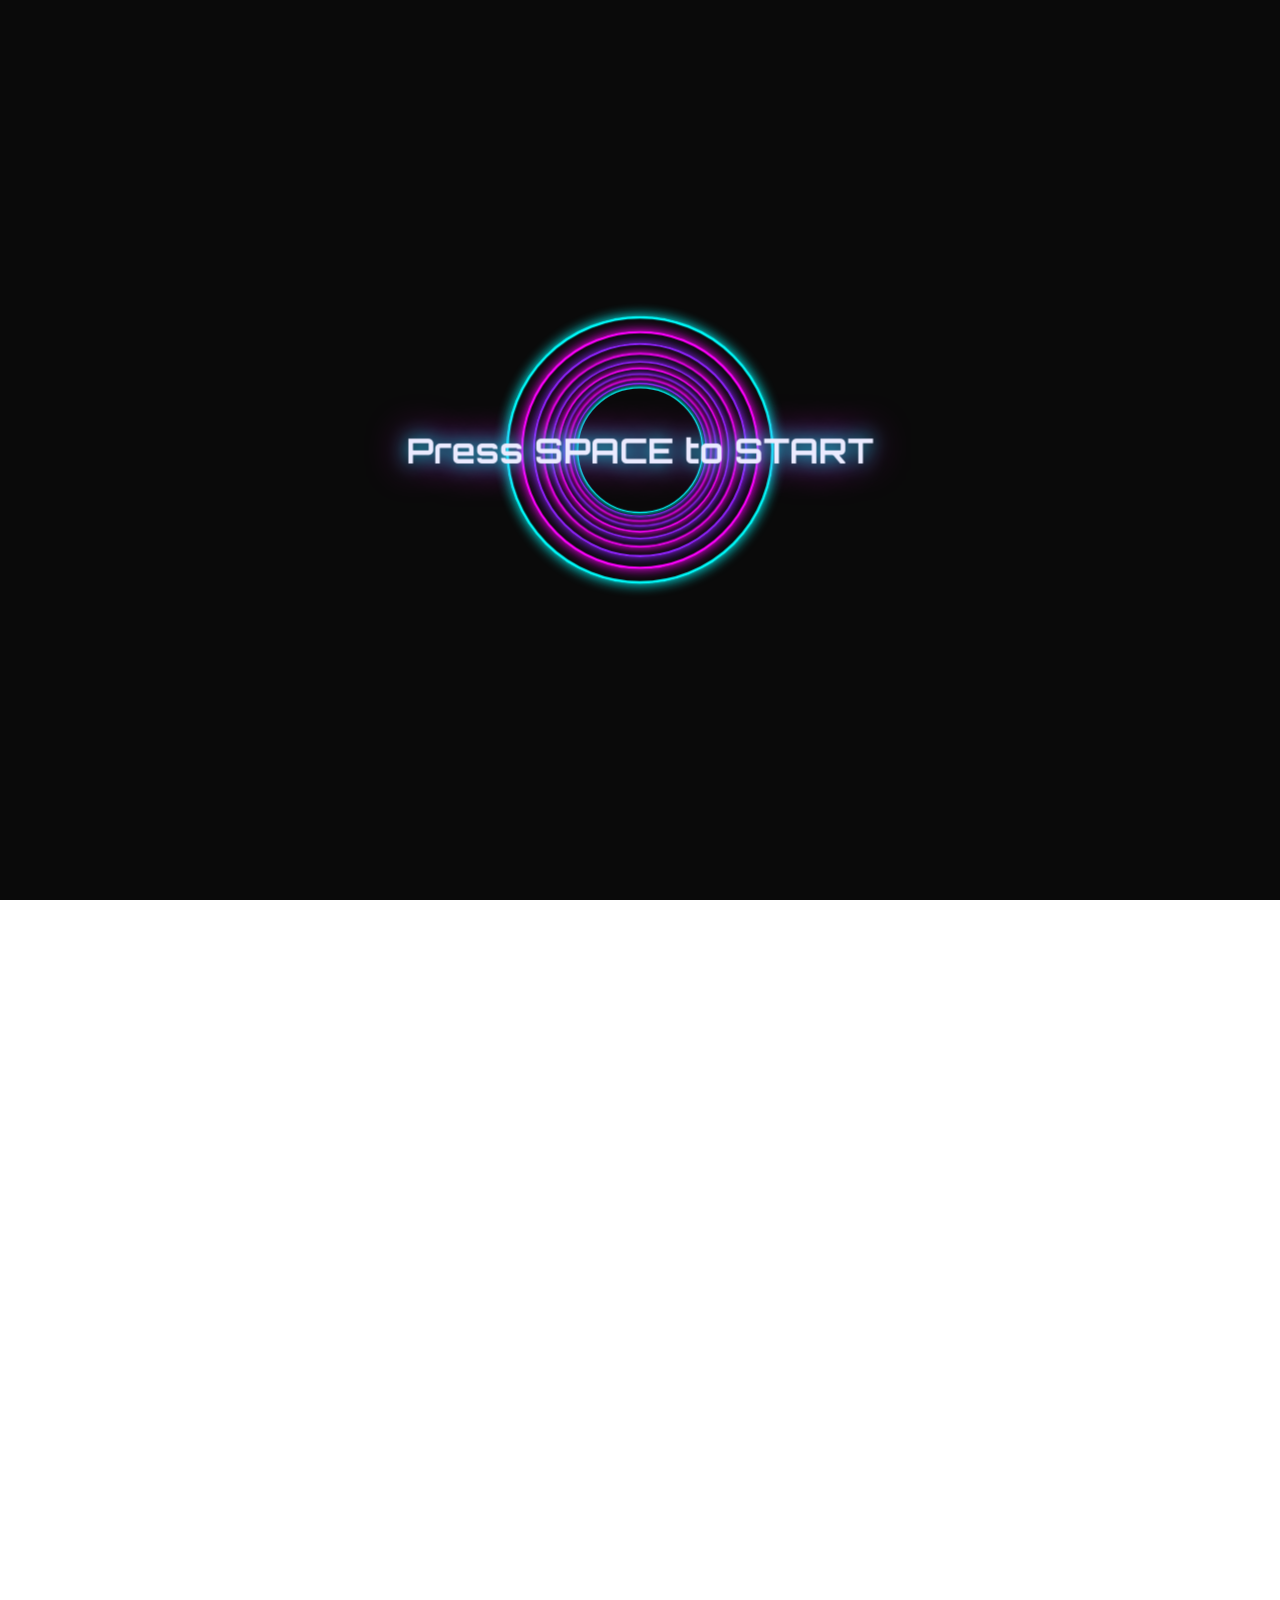
==== index.html @ d9e10e42 "test: :sparkles: Grok review" ====
<!DOCTYPE html>
<html lang="es">
<head>
    <meta charset="UTF-8">
    <meta name="viewport" content="width=device-width, initial-scale=1.0">
    <title>🐺Δrt | )a §ak🌸</title>
    <link href="https://fonts.googleapis.com/css2?family=Orbitron&display=swap" rel="stylesheet">
    <style>
        body {
            margin: 0;
            height: auto;
            overflow-x: hidden;
        }

        .tunnel {
            background-color: #0A0A0A;
            position: fixed;
            top: 0;
            left: 0;
            width: 100%;
            height: 100%;
            perspective: 700px;
            overflow: hidden;
        }

        .rings {
            position: absolute;
            top: 50%;
            left: 50%;
            transform-style: preserve-3d;
            transform: translate(-50%, -50%);
            display: flex;
            align-items: center;
            justify-content: center;
        }

        .ring {
            position: absolute;
            left: 50%;
            top: 50%;
            transform: translate(-50%, -50%);
            width: 200px;
            height: 200px;
            border: 2px solid #00FFFF;
            border-radius: 50%;
            box-shadow: 0 0 10px #00FFFF;
            opacity: 1;
            transition: opacity 0.5s, filter 0.5s;
            filter: blur(0px);
        }

        .ring:nth-child(3) { border-color: #FF00FF; box-shadow: 0 0 10px #FF00FF; }
        .ring:nth-child(4) { border-color: #9223FE; box-shadow: 0 0 10px #9223FE; }
        .ring:nth-child(5) { border-color: #FF00FF; box-shadow: 0 0 10px #FF00FF; }
        .ring:nth-child(6) { border-color: #9223FE; box-shadow: 0 0 10px #9223FE; }
        .ring:nth-child(7) { border-color: #FF00FF; box-shadow: 0 0 10px #FF00FF; }
        .ring:nth-child(8) { border-color: #9223FE; box-shadow: 0 0 10px #9223FE; }
        .ring:nth-child(9) { border-color: #FF00FF; box-shadow: 0 0 10px #FF00FF; }
        .ring:nth-child(10) { border-color: #9223FE; box-shadow: 0 0 10px #9223FE; }

        .center-text {
            position: absolute;
            top: 50%;
            left: 50%;
            transform: translate(-50%, -50%) scale(1);
            color: #EBEBFF;
            font-size: 2.7vw;
            font-family: "Orbitron", Arial, sans-serif;
            text-shadow: 0 0 20px #00FFFF, 0 0 40px #FF00FF;
            opacity: 1;
            pointer-events: none;
            transition: opacity 0.5s, transform 0.5s;
            z-index: 10;
            user-select: none;
            white-space: nowrap;
        }

        #centerText::before {
            content: "Press SPACE to START";
            font-weight: bold;
            display: inline-block;
        }

        .background-final {
            position: fixed;
            top: 0;
            left: 0;
            width: 100%;
            height: 100%;
            background: url(../assets/img/background.jpg) no-repeat center center fixed;
            background-size: cover;
            background-color: #0A0A0A;
            opacity: 0;
            transition: opacity 0.5s;
            z-index: 20;
            pointer-events: none;
        }

        .profile {
            position: fixed;
            top: 10%;
            left: 50%;
            transform: translateX(-50%);
            z-index: 30;
            width: 160px;
            height: 160px;
            border-radius: 50%;
            overflow: hidden;
            box-shadow: 0 0 20px #00FFFF, 0 0 40px #FF00FF;
            background: #111;
            display: flex;
            align-items: center;
            justify-content: center;
        }

        .profile img {
            width: 100%;
            height: 100%;
            object-fit: cover;
            border-radius: 50%;
        }

        .name {
            position: fixed;
            top: 23%;
            left: 50%;
            transform: translateX(-50%);
            z-index: 30;
            color: #EBEBFF;
            font-family: "Orbitron", Arial, sans-serif;
            font-size: 2.2vw;
            text-shadow: 0 0 10px #00FFFF, 0 0 20px #FF00FF;
            margin: 0;
            white-space: nowrap;
            text-align: center;
        }

        p {
            position: fixed;
            top: 29%;
            left: 50%;
            transform: translateX(-50%);
            z-index: 30;
            color: #EBEBFF;
            background: rgba(10,10,20,0.7);
            padding: 1.2em 2em;
            border-radius: 1em;
            font-size: 1.1vw;
            max-width: 700px;
            width: 80vw;
            box-shadow: 0 0 10px #00FFFF44, 0 0 20px #FF00FF22;
            text-align: center;
        }

        .hidden-after-scroll {
            opacity: 0;
            pointer-events: none;
            transition: opacity 0.5s;
        }

        @media (max-width: 1250px) {
            #centerText {
                font-size: 5vw;
                text-shadow: 0 0 10px #00FFFF, 0 0 20px #FF00FF;
            }
            #centerText::before {
                content: "Continúe desplazando";
                font-weight: bold;
                display: inline-block;
            }
        }
    </style>
</head>
<body>
    <div class="tunnel">
        <div class="rings">
            <div class="center-text" id="centerText"></div>
            <div class="ring"></div>
            <div class="ring"></div>
            <div class="ring"></div>
            <div class="ring"></div>
            <div class="ring"></div>
            <div class="ring"></div>
            <div class="ring"></div>
            <div class="ring"></div>
            <div class="ring"></div>
            <div class="ring"></div>
        </div>
    </div>
    <section class="hidden-after-scroll">
        <div class="background-final" id="backgroundFinal"></div>
        <div class="profile" id="profile"><img src="./assets/img/width_600.jpeg" alt="Profile Image"></div>
        <h1 class="name">🐺Δrt | )a §ak🌸</h1>
        <p>Software developer, proactive and detail-oriented, with a solid foundation in Python, HTML, CSS, JavaScript, and Git. Enthusiastic about technology, innovation, and artificial intelligence, combining creativity and critical thinking, reinforced by academic research experience. Easily adaptable to different contexts, standing out for empathy, commitment, and a continuous learning mentality. I enjoy working in collaborative environments and seek to create inclusive, scalable, and people-centered solutions that generate a positive and real impact on society.</p>
    </section>
    <script>
        // Ajustar dinámicamente la altura del body
        document.body.style.height = `${window.innerHeight * 3}px`;
        window.addEventListener('resize', () => {
            document.body.style.height = `${window.innerHeight * 3}px`;
        });

        const rings = document.querySelectorAll('.ring');
        const ringsCount = rings.length;
        const maxScroll = 400;
        const maxScale = 8;
        const maxBlur = 30;
        const hiddenSection = document.querySelector('.hidden-after-scroll');
        const backgroundFinal = document.getElementById('backgroundFinal');
        const text = document.getElementById('centerText');

        function updateAnimations() {
            const scrollPosition = window.scrollY;
            const zOffset = scrollPosition / 2;
            document.querySelector('.rings').style.transform = `translate(-50%, -50%) translateZ(${zOffset}px)`;

            // Animación del texto central
            let progress = Math.min(scrollPosition / 200, 1);
            let scale = 1 - 0.5 * progress;
            let opacity = 1 - progress;
            text.style.opacity = opacity;
            text.style.transform = `translate(-50%, -50%) scale(${scale})`;

            // Animación de los anillos
            rings.forEach((ring, i) => {
                const baseZ = -100 * (i + 1);
                let ringProgress = Math.min(scrollPosition / (maxScroll - i * 20), 1);
                let blurProgress = 0;
                if (ringProgress > 0.5) {
                    blurProgress = ((ringProgress - 0.5) / 0.5) * 0.75;
                    blurProgress = Math.min(blurProgress, 1);
                }
                let ringScale = 1.5 + (maxScale - 1.5) * ringProgress;
                let ringOpacity = 1 - ringProgress;
                let ringBlur = maxBlur * blurProgress;
                ring.style.transform = `translate(-50%, -50%) translateZ(${baseZ}px) scale(${ringScale})`;
                ring.style.opacity = ringOpacity;
                ring.style.filter = `blur(${ringBlur}px)`;
            });

            // Mostrar/ocultar sección
            if (scrollPosition > 400) {
                hiddenSection.style.opacity = '1';
                hiddenSection.style.pointerEvents = 'auto';
            } else {
                hiddenSection.style.opacity = '0';
                hiddenSection.style.pointerEvents = 'none';
            }

            // Transición del fondo
            backgroundFinal.style.opacity = scrollPosition > maxScroll ? 1 : 0;
        }

        // Usar requestAnimationFrame para animaciones fluidas
        window.addEventListener('scroll', () => {
            requestAnimationFrame(updateAnimations);
        });

        // Ejecutar la función una vez al cargar para establecer el estado inicial
        updateAnimations();
    </script>
</body>
</html>
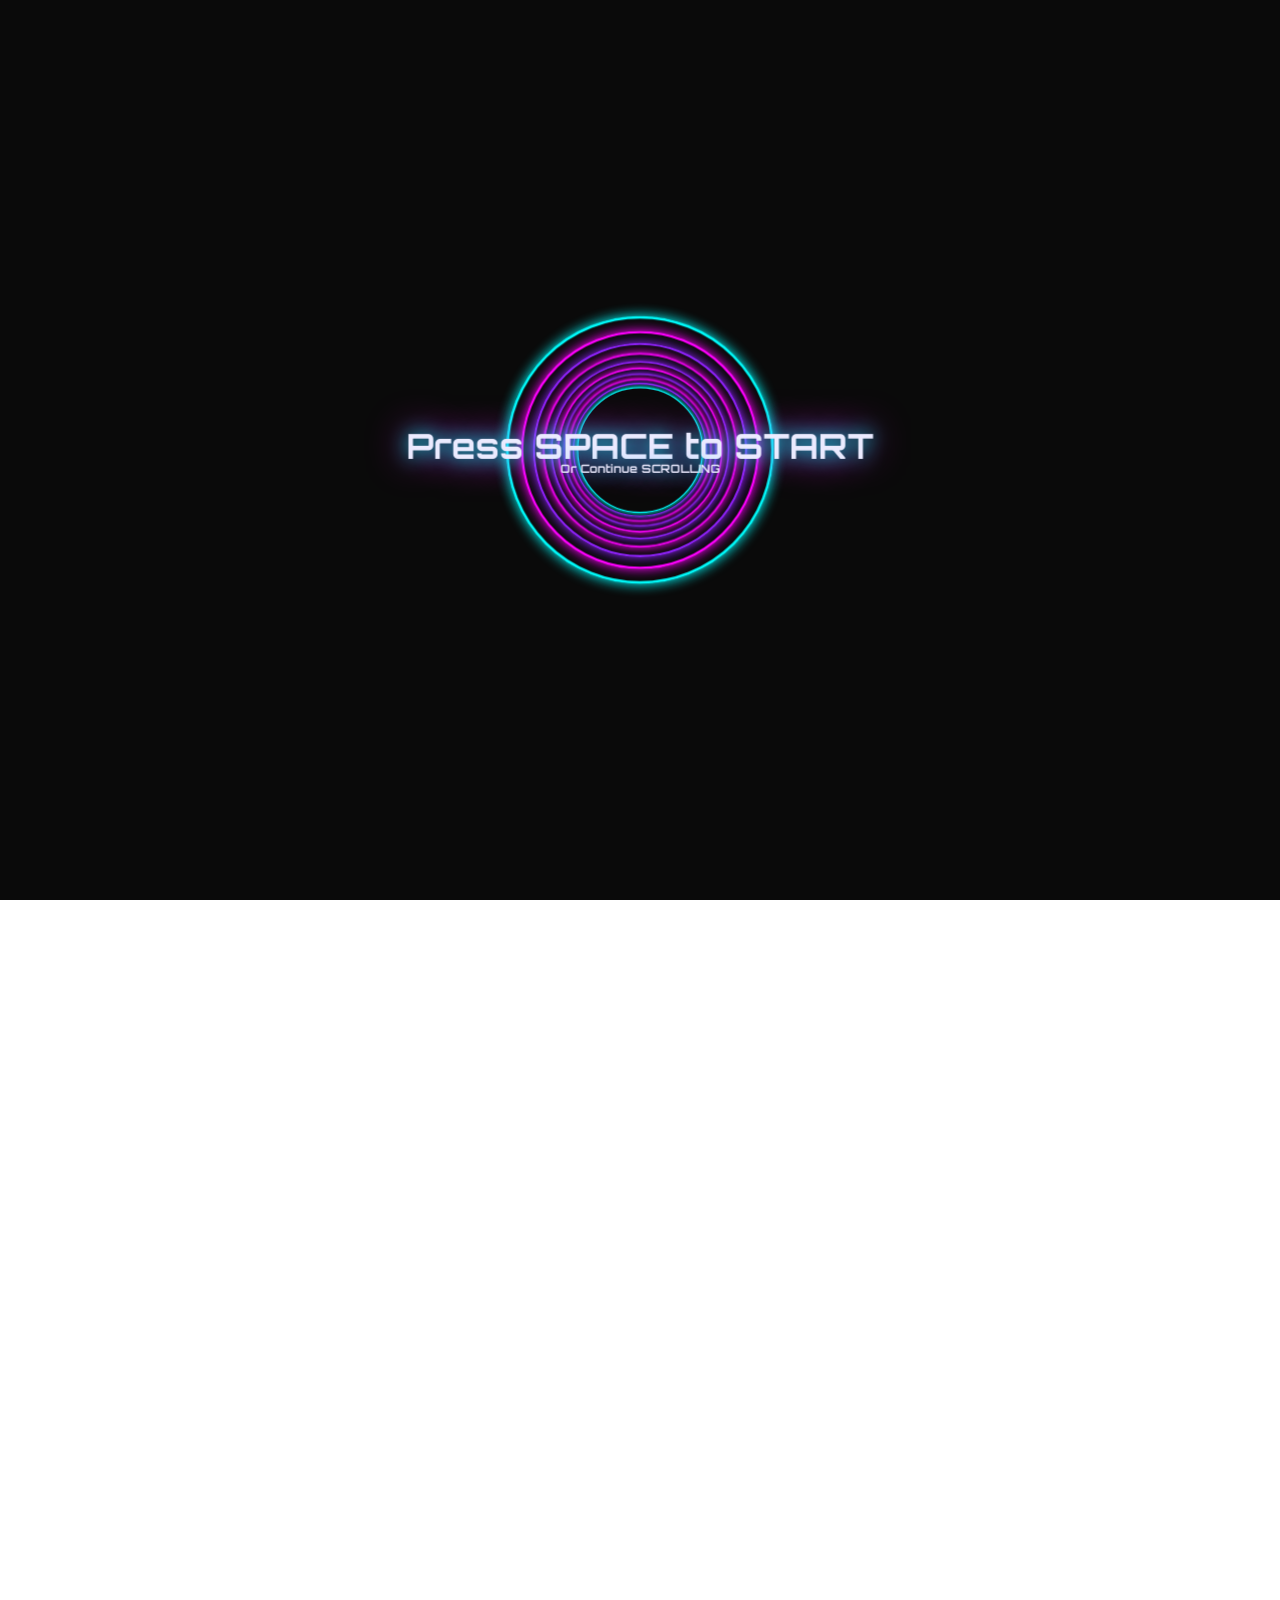
==== commit c7677f3e: "fix: :zap: Content can be traduce" ====
--- a/index.html
+++ b/index.html
@@ -1,5 +1,5 @@
 <!DOCTYPE html>
-<html lang="es">
+<html lang="en">
 <head>
     <meta charset="UTF-8">
     <meta name="viewport" content="width=device-width, initial-scale=1.0">
@@ -73,12 +73,31 @@
             z-index: 10;
             user-select: none;
             white-space: nowrap;
-        }
-
-        #centerText::before {
-            content: "Press SPACE to START";
+            display: flex;
+            flex-direction: column;
+            align-items: center;
+        }
+
+        .start-text {
             font-weight: bold;
-            display: inline-block;
+            display: block;
+            white-space: pre;
+            text-align: center;
+            font-size: 2.7vw;
+            color: #EBEBFF;
+            text-shadow: 0 0 20px #00FFFF, 0 0 40px #FF00FF;
+        }
+
+        .continue-text {
+            display: block;
+            font-weight: bold;
+            white-space: pre;
+            text-align: center;
+            font-size: 0.9vw;
+            color: #EBEBFF;
+            text-shadow: 0 0 20px #00FFFF, 0 0 40px #FF00FF;
+            margin-top: -0.5em;
+            opacity: 0.97;
         }
 
         .background-final {
@@ -87,7 +106,7 @@
             left: 0;
             width: 100%;
             height: 100%;
-            background: url(../assets/img/background.jpg) no-repeat center center fixed;
+            background: url(./assets/img/background.jpg) no-repeat center center fixed;
             background-size: cover;
             background-color: #0A0A0A;
             opacity: 0;
@@ -174,7 +193,10 @@
 <body>
     <div class="tunnel">
         <div class="rings">
-            <div class="center-text" id="centerText"></div>
+            <div class="center-text" id="centerText">
+                <span class="start-text">Press SPACE to START</span>
+                <span class="continue-text">Or Continue SCROLLING</span>
+            </div>
             <div class="ring"></div>
             <div class="ring"></div>
             <div class="ring"></div>
@@ -260,4 +282,4 @@
         updateAnimations();
     </script>
 </body>
-</html>+</html>
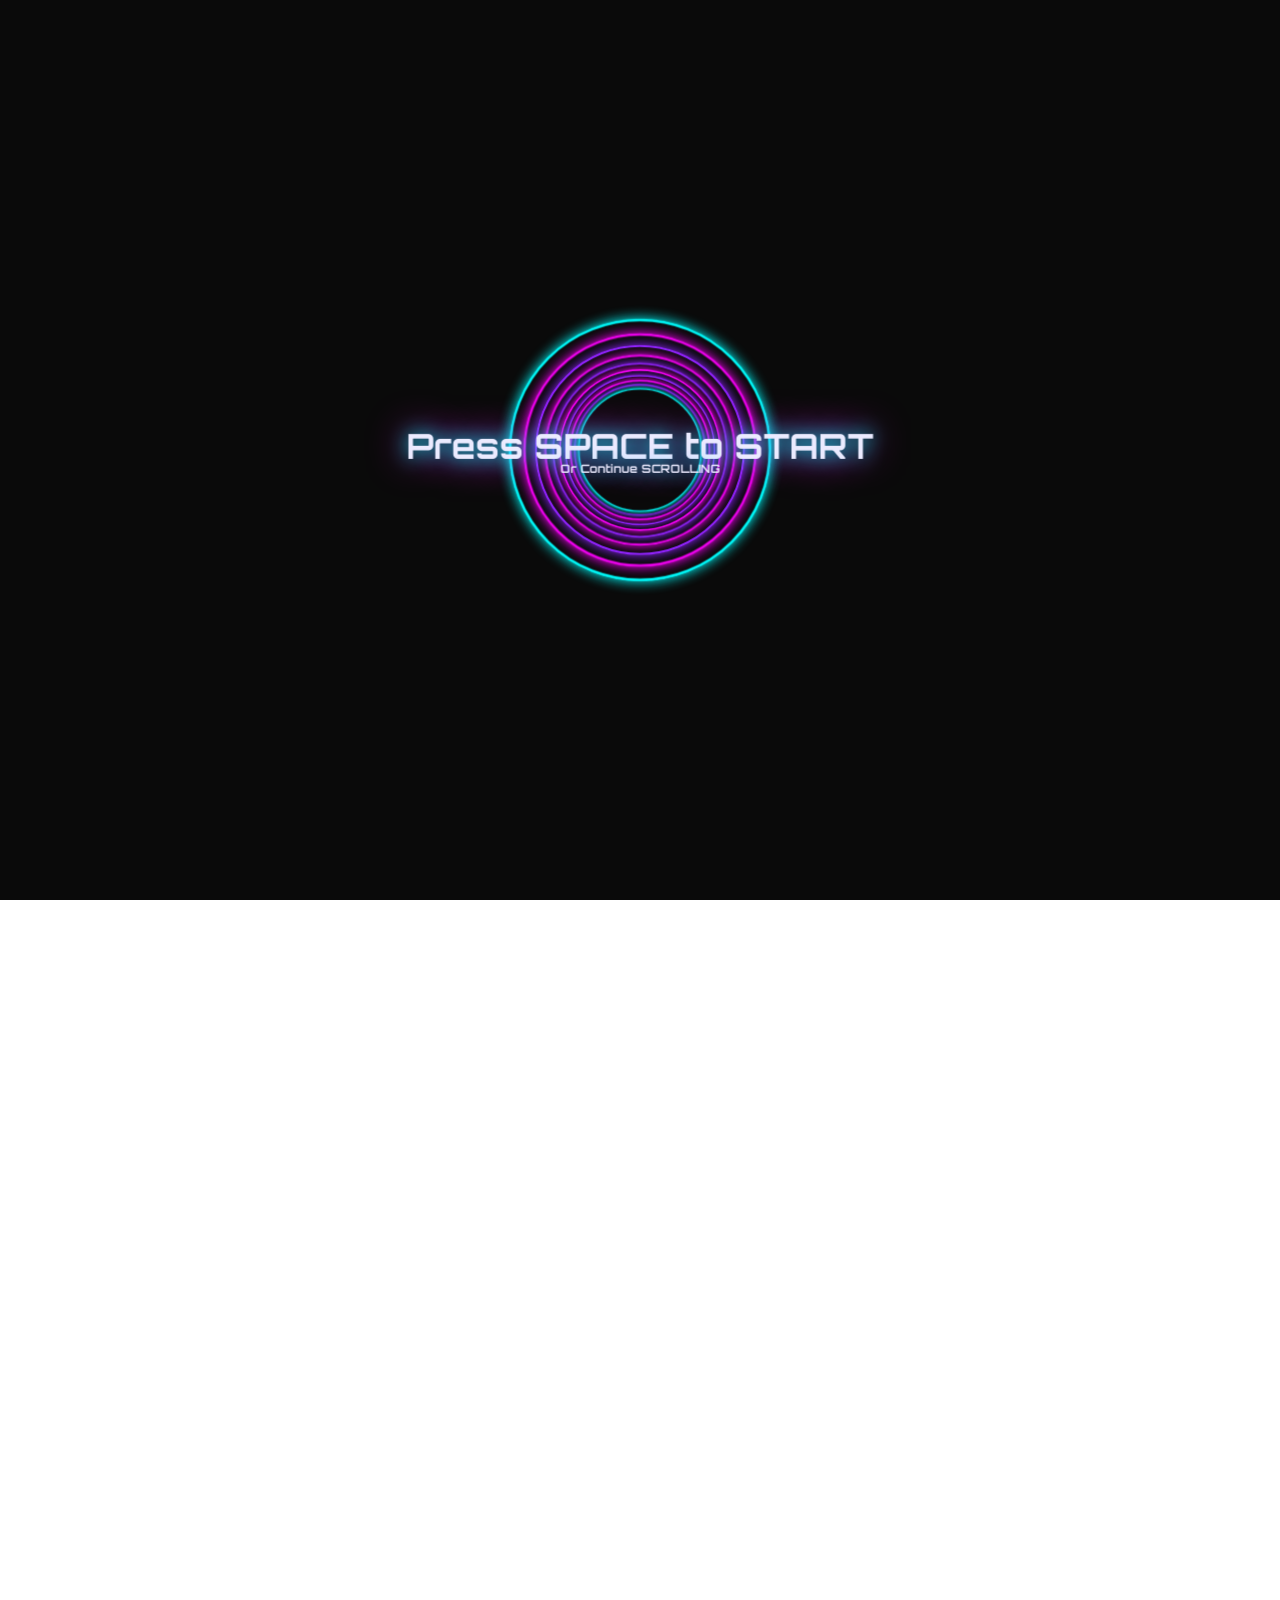
==== commit 2a969e5a: "feat: :sparkles: Implement SPA functionality with accessible tab navigation and content panels. Adde" ====
--- a/index.html
+++ b/index.html
@@ -1,194 +1,15 @@
 <!DOCTYPE html>
+
 <html lang="en">
+
 <head>
     <meta charset="UTF-8">
     <meta name="viewport" content="width=device-width, initial-scale=1.0">
-    <title>🐺Δrt | )a §ak🌸</title>
-    <link href="https://fonts.googleapis.com/css2?family=Orbitron&display=swap" rel="stylesheet">
-    <style>
-        body {
-            margin: 0;
-            height: auto;
-            overflow-x: hidden;
-        }
 
-        .tunnel {
-            background-color: #0A0A0A;
-            position: fixed;
-            top: 0;
-            left: 0;
-            width: 100%;
-            height: 100%;
-            perspective: 700px;
-            overflow: hidden;
-        }
-
-        .rings {
-            position: absolute;
-            top: 50%;
-            left: 50%;
-            transform-style: preserve-3d;
-            transform: translate(-50%, -50%);
-            display: flex;
-            align-items: center;
-            justify-content: center;
-        }
-
-        .ring {
-            position: absolute;
-            left: 50%;
-            top: 50%;
-            transform: translate(-50%, -50%);
-            width: 200px;
-            height: 200px;
-            border: 2px solid #00FFFF;
-            border-radius: 50%;
-            box-shadow: 0 0 10px #00FFFF;
-            opacity: 1;
-            transition: opacity 0.5s, filter 0.5s;
-            filter: blur(0px);
-        }
-
-        .ring:nth-child(3) { border-color: #FF00FF; box-shadow: 0 0 10px #FF00FF; }
-        .ring:nth-child(4) { border-color: #9223FE; box-shadow: 0 0 10px #9223FE; }
-        .ring:nth-child(5) { border-color: #FF00FF; box-shadow: 0 0 10px #FF00FF; }
-        .ring:nth-child(6) { border-color: #9223FE; box-shadow: 0 0 10px #9223FE; }
-        .ring:nth-child(7) { border-color: #FF00FF; box-shadow: 0 0 10px #FF00FF; }
-        .ring:nth-child(8) { border-color: #9223FE; box-shadow: 0 0 10px #9223FE; }
-        .ring:nth-child(9) { border-color: #FF00FF; box-shadow: 0 0 10px #FF00FF; }
-        .ring:nth-child(10) { border-color: #9223FE; box-shadow: 0 0 10px #9223FE; }
-
-        .center-text {
-            position: absolute;
-            top: 50%;
-            left: 50%;
-            transform: translate(-50%, -50%) scale(1);
-            color: #EBEBFF;
-            font-size: 2.7vw;
-            font-family: "Orbitron", Arial, sans-serif;
-            text-shadow: 0 0 20px #00FFFF, 0 0 40px #FF00FF;
-            opacity: 1;
-            pointer-events: none;
-            transition: opacity 0.5s, transform 0.5s;
-            z-index: 10;
-            user-select: none;
-            white-space: nowrap;
-            display: flex;
-            flex-direction: column;
-            align-items: center;
-        }
-
-        .start-text {
-            font-weight: bold;
-            display: block;
-            white-space: pre;
-            text-align: center;
-            font-size: 2.7vw;
-            color: #EBEBFF;
-            text-shadow: 0 0 20px #00FFFF, 0 0 40px #FF00FF;
-        }
-
-        .continue-text {
-            display: block;
-            font-weight: bold;
-            white-space: pre;
-            text-align: center;
-            font-size: 0.9vw;
-            color: #EBEBFF;
-            text-shadow: 0 0 20px #00FFFF, 0 0 40px #FF00FF;
-            margin-top: -0.5em;
-            opacity: 0.97;
-        }
-
-        .background-final {
-            position: fixed;
-            top: 0;
-            left: 0;
-            width: 100%;
-            height: 100%;
-            background: url(./assets/img/background.jpg) no-repeat center center fixed;
-            background-size: cover;
-            background-color: #0A0A0A;
-            opacity: 0;
-            transition: opacity 0.5s;
-            z-index: 20;
-            pointer-events: none;
-        }
-
-        .profile {
-            position: fixed;
-            top: 10%;
-            left: 50%;
-            transform: translateX(-50%);
-            z-index: 30;
-            width: 160px;
-            height: 160px;
-            border-radius: 50%;
-            overflow: hidden;
-            box-shadow: 0 0 20px #00FFFF, 0 0 40px #FF00FF;
-            background: #111;
-            display: flex;
-            align-items: center;
-            justify-content: center;
-        }
-
-        .profile img {
-            width: 100%;
-            height: 100%;
-            object-fit: cover;
-            border-radius: 50%;
-        }
-
-        .name {
-            position: fixed;
-            top: 23%;
-            left: 50%;
-            transform: translateX(-50%);
-            z-index: 30;
-            color: #EBEBFF;
-            font-family: "Orbitron", Arial, sans-serif;
-            font-size: 2.2vw;
-            text-shadow: 0 0 10px #00FFFF, 0 0 20px #FF00FF;
-            margin: 0;
-            white-space: nowrap;
-            text-align: center;
-        }
-
-        p {
-            position: fixed;
-            top: 29%;
-            left: 50%;
-            transform: translateX(-50%);
-            z-index: 30;
-            color: #EBEBFF;
-            background: rgba(10,10,20,0.7);
-            padding: 1.2em 2em;
-            border-radius: 1em;
-            font-size: 1.1vw;
-            max-width: 700px;
-            width: 80vw;
-            box-shadow: 0 0 10px #00FFFF44, 0 0 20px #FF00FF22;
-            text-align: center;
-        }
-
-        .hidden-after-scroll {
-            opacity: 0;
-            pointer-events: none;
-            transition: opacity 0.5s;
-        }
-
-        @media (max-width: 1250px) {
-            #centerText {
-                font-size: 5vw;
-                text-shadow: 0 0 10px #00FFFF, 0 0 20px #FF00FF;
-            }
-            #centerText::before {
-                content: "Continúe desplazando";
-                font-weight: bold;
-                display: inline-block;
-            }
-        }
-    </style>
+    <title>Darien Carvajal</title>
+    <link rel="icon" type="image/png" href="./assets/Icon.svg">
+    
+    <link rel="stylesheet" href="./css/style.css">
 </head>
 <body>
     <div class="tunnel">
@@ -212,74 +33,123 @@
     <section class="hidden-after-scroll">
         <div class="background-final" id="backgroundFinal"></div>
         <div class="profile" id="profile"><img src="./assets/img/width_600.jpeg" alt="Profile Image"></div>
-        <h1 class="name">🐺Δrt | )a §ak🌸</h1>
-        <p>Software developer, proactive and detail-oriented, with a solid foundation in Python, HTML, CSS, JavaScript, and Git. Enthusiastic about technology, innovation, and artificial intelligence, combining creativity and critical thinking, reinforced by academic research experience. Easily adaptable to different contexts, standing out for empathy, commitment, and a continuous learning mentality. I enjoy working in collaborative environments and seek to create inclusive, scalable, and people-centered solutions that generate a positive and real impact on society.</p>
+        <h1 class="name">Darien Carvajal</h1>
+        <div class="main_div">
+            <div class="container">
+            <!-- Se añade control accesible para saltar contenido -->
+            <a class="skip-link" href="#main-content">Skip to content</a>
+
+            <!-- Se muestra la barra superior fija con las pestañas -->
+            <header class="site-header" role="banner">
+                <div class="header-inner">
+                <div class="brand" aria-hidden="true">ArtDaSak</div>
+
+                <!-- Se incluye botón hamburger para móviles -->
+                <button id="navToggle" class="nav-toggle" aria-expanded="false" aria-controls="primaryTabs">
+                    <span class="sr-only">Toggle navigation</span>
+                    <!-- Se describe icono de hamburguesa visualmente -->
+                    <svg width="26" height="16" viewBox="0 0 26 16" aria-hidden="true" focusable="false">
+                    <rect y="0" width="26" height="2"></rect>
+                    <rect y="7" width="26" height="2"></rect>
+                    <rect y="14" width="26" height="2"></rect>
+                    </svg>
+                </button>
+
+                <!-- Se renderiza la lista de tabs con roles y atributos aria -->
+                <nav id="primaryTabs" class="tabs" role="tablist" aria-label="Main Tabs">
+                    <button id="tab-about" class="tab" role="tab" data-target="about" aria-selected="false" tabindex="-1">About Me</button>
+                    <button id="tab-skills" class="tab" role="tab" data-target="skills" aria-selected="false" tabindex="-1">Skills</button>
+                    <button id="tab-web-studio" class="tab" role="tab" data-target="web-studio" aria-selected="false" tabindex="-1">Web Studio</button>
+                    <button id="tab-showreel" class="tab" role="tab" data-target="showreel" aria-selected="false" tabindex="-1">Showreel</button>
+                </nav>
+                </div>
+            </header>
+
+            <!-- Se muestra el contenido principal -->
+            <main id="main-content" class="main" tabindex="-1">
+                <!-- Panel About Me -->
+                <section id="about" class="panel" role="tabpanel" aria-labelledby="tab-about" hidden>
+                <h1 class="panel-title">About Me</h1>
+                <p class="panel-lead">Soy una creadora nómada de código y sueños, que convierte ideas en páginas que respiran.</p>
+                <p>Se construye experiencia en front end y creatividad visual, mezclando diseño y lógica para crear proyectos con alma y propósito.</p>
+                </section>
+
+                <!-- Panel Skills -->
+                <section id="skills" class="panel" role="tabpanel" aria-labelledby="tab-skills" hidden>
+                <h1 class="panel-title">Skills</h1>
+                <ul class="skills-list">
+                    <li><strong>HTML</strong> — Estructura semántica y accesible para contenidos claros y escalables</li>
+                    <li><strong>CSS</strong> — Estilos modernos y responsive con foco en rendimiento</li>
+                    <li><strong>JavaScript</strong> — Interactividad ligera y lógica en cliente</li>
+                    <li><strong>Python</strong> — Automatización y scripting para backend y herramientas</li>
+                    <li><strong>Git</strong> — Flujo de versiones y colaboraciones con commits claros</li>
+                    <li><strong>Video Editing</strong> — Montaje y cortes para mostrar trabajo visual en showreels</li>
+                </ul>
+                </section>
+
+                <!-- Panel Web Studio -->
+                <section id="web-studio" class="panel" role="tabpanel" aria-labelledby="tab-web-studio" hidden>
+                <h1 class="panel-title">Web Studio</h1>
+                <p class="panel-lead">Proyectos que cuentan historias y cargan rápido, pensados para ser compartidos</p>
+                <div class="projects-grid">
+                    <article class="card">
+                    <h2 class="card-title">Minimal Portfolio</h2>
+                    <p class="card-desc">Sitio de presentación personal con enfoque en fotografía y texto corto</p>
+                    <a class="card-link" href="#" aria-disabled="false">Open demo</a>
+                    </article>
+                    <article class="card">
+                    <h2 class="card-title">Local Market</h2>
+                    <p class="card-desc">Micro tienda con filtros y carrito simple pensado para PWA</p>
+                    <a class="card-link" href="#" aria-disabled="false">Open demo</a>
+                    </article>
+                    <article class="card">
+                    <h2 class="card-title">Interactive CV</h2>
+                    <p class="card-desc">CV visual con secciones animadas y navegación por pestañas</p>
+                    <a class="card-link" href="#" aria-disabled="false">Open demo</a>
+                    </article>
+                </div>
+                </section>
+
+                <!-- Panel Showreel -->
+                <section id="showreel" class="panel" role="tabpanel" aria-labelledby="tab-showreel" hidden>
+                <h1 class="panel-title">Showreel</h1>
+                <p class="panel-lead">Mini presentaciones visuales para sentir el pulso creativo</p>
+                <div class="showreel-grid" aria-hidden="false">
+                    <div class="thumb" role="group" aria-label="Showreel 1">
+                    <div class="thumb-placeholder" aria-disabled="true" tabindex="0">Thumbnail 1</div>
+                    <div class="thumb-caption">Corte rápido de diseño UI</div>
+                    </div>
+                    <div class="thumb" role="group" aria-label="Showreel 2">
+                    <div class="thumb-placeholder" aria-disabled="true" tabindex="0">Thumbnail 2</div>
+                    <div class="thumb-caption">Animación de interacción</div>
+                    </div>
+                    <div class="thumb" role="group" aria-label="Showreel 3">
+                    <div class="thumb-placeholder" aria-disabled="true" tabindex="0">Thumbnail 3</div>
+                    <div class="thumb-caption">Timelapse de prototipo</div>
+                    </div>
+                </div>
+                <p class="panel-note">Los videos son placeholder para pruebas y accesibilidad</p>
+                </section>
+            </main>
+
+            <script src="Script.js" defer></script>
+        </div>
+        </div>
+        <div class="social-links">
+            <a href=""  target="_blank" rel="noopener noreferrer">
+                <img src="./assets/github.svg" alt="GitHub">
+            </a>
+            <a href="" target="_blank" rel="noopener noreferrer">
+                <img src="./assets/linkedin.svg" alt="LinkedIn">
+            </a>
+            <a href="" target="_blank" rel="noopener noreferrer">
+                <img src="./assets/twitter.svg" alt="Twitter">
+            </a>
+            <a href="mailto:darien@gmail.com" target="_blank" rel="noopener noreferrer">
+                <img src="./assets/email.svg" alt="Email">
+            </a>
+        </div>
     </section>
-    <script>
-        // Ajustar dinámicamente la altura del body
-        document.body.style.height = `${window.innerHeight * 3}px`;
-        window.addEventListener('resize', () => {
-            document.body.style.height = `${window.innerHeight * 3}px`;
-        });
-
-        const rings = document.querySelectorAll('.ring');
-        const ringsCount = rings.length;
-        const maxScroll = 400;
-        const maxScale = 8;
-        const maxBlur = 30;
-        const hiddenSection = document.querySelector('.hidden-after-scroll');
-        const backgroundFinal = document.getElementById('backgroundFinal');
-        const text = document.getElementById('centerText');
-
-        function updateAnimations() {
-            const scrollPosition = window.scrollY;
-            const zOffset = scrollPosition / 2;
-            document.querySelector('.rings').style.transform = `translate(-50%, -50%) translateZ(${zOffset}px)`;
-
-            // Animación del texto central
-            let progress = Math.min(scrollPosition / 200, 1);
-            let scale = 1 - 0.5 * progress;
-            let opacity = 1 - progress;
-            text.style.opacity = opacity;
-            text.style.transform = `translate(-50%, -50%) scale(${scale})`;
-
-            // Animación de los anillos
-            rings.forEach((ring, i) => {
-                const baseZ = -100 * (i + 1);
-                let ringProgress = Math.min(scrollPosition / (maxScroll - i * 20), 1);
-                let blurProgress = 0;
-                if (ringProgress > 0.5) {
-                    blurProgress = ((ringProgress - 0.5) / 0.5) * 0.75;
-                    blurProgress = Math.min(blurProgress, 1);
-                }
-                let ringScale = 1.5 + (maxScale - 1.5) * ringProgress;
-                let ringOpacity = 1 - ringProgress;
-                let ringBlur = maxBlur * blurProgress;
-                ring.style.transform = `translate(-50%, -50%) translateZ(${baseZ}px) scale(${ringScale})`;
-                ring.style.opacity = ringOpacity;
-                ring.style.filter = `blur(${ringBlur}px)`;
-            });
-
-            // Mostrar/ocultar sección
-            if (scrollPosition > 400) {
-                hiddenSection.style.opacity = '1';
-                hiddenSection.style.pointerEvents = 'auto';
-            } else {
-                hiddenSection.style.opacity = '0';
-                hiddenSection.style.pointerEvents = 'none';
-            }
-
-            // Transición del fondo
-            backgroundFinal.style.opacity = scrollPosition > maxScroll ? 1 : 0;
-        }
-
-        // Usar requestAnimationFrame para animaciones fluidas
-        window.addEventListener('scroll', () => {
-            requestAnimationFrame(updateAnimations);
-        });
-
-        // Ejecutar la función una vez al cargar para establecer el estado inicial
-        updateAnimations();
-    </script>
+    <script src="./js/main.js"></script>
 </body>
 </html>
--- a/css/style.css
+++ b/css/style.css
@@ -0,0 +1,447 @@
+/* =========================
+    1. TUNNEL ANIMATION PAGE
+    ========================= */
+
+/* Imports */
+@import url('./variables.css');
+@import url('https://fonts.googleapis.com/css2?family=Orbitron&display=swap');
+
+/* Base styles for tunnel page */
+body {
+     margin: 0;
+     height: auto;
+     overflow-x: hidden;
+}
+
+/* Tunnel background and rings */
+.tunnel {
+     background-color: #0A0A0A;
+     position: fixed;
+     top: 0; left: 0;
+     width: 100%; height: 100%;
+     perspective: 700px;
+     overflow: hidden;
+}
+.rings {
+     position: absolute;
+     top: 50%; left: 50%;
+     transform-style: preserve-3d;
+     transform: translate(-50%, -50%);
+     display: flex;
+     align-items: center;
+     justify-content: center;
+}
+.ring {
+     position: absolute;
+     left: 50%; top: 50%;
+     transform: translate(-50%, -50%);
+     width: 200px; height: 200px;
+     border: 2px solid #00FFFF;
+     border-radius: 50%;
+     box-shadow: 0 0 10px #00FFFF;
+     opacity: 1;
+     transition: opacity 0.5s, filter 0.5s;
+     filter: blur(0px);
+}
+/* Colored rings */
+.ring:nth-child(3), .ring:nth-child(5), .ring:nth-child(7), .ring:nth-child(9) {
+     border-color: #FF00FF; box-shadow: 0 0 10px #FF00FF;
+}
+.ring:nth-child(4), .ring:nth-child(6), .ring:nth-child(8), .ring:nth-child(10) {
+     border-color: #9223FE; box-shadow: 0 0 10px #9223FE;
+}
+
+/* Centered text */
+.center-text {
+     position: absolute;
+     top: 50%; left: 50%;
+     transform: translate(-50%, -50%) scale(1);
+     color: #EBEBFF;
+     font-size: 2.7vw;
+     font-family: "Orbitron", Arial, sans-serif;
+     text-shadow: 0 0 20px #00FFFF, 0 0 40px #FF00FF;
+     opacity: 1;
+     pointer-events: none;
+     transition: opacity 0.5s, transform 0.5s;
+     z-index: 10;
+     user-select: none;
+     white-space: nowrap;
+     display: flex;
+     flex-direction: column;
+     align-items: center;
+}
+
+.start-text {
+     font-weight: bold;
+     display: block;
+     white-space: pre;
+     text-align: center;
+     font-size: 2.7vw;
+     color: #EBEBFF;
+     text-shadow: 0 0 20px #00FFFF, 0 0 40px #FF00FF;
+}
+
+.continue-text {
+     display: block;
+     font-weight: bold;
+     white-space: pre;
+     text-align: center;
+     font-size: 0.9vw;
+     color: #EBEBFF;
+     text-shadow: 0 0 20px #00FFFF, 0 0 40px #FF00FF;
+     margin-top: -0.5em;
+     opacity: 0.97;
+}
+
+/* Tunnel background image for final state */
+.background-final {
+     position: fixed;
+     top: 0; left: 0;
+     width: 100%; height: 100%;
+     background: url(../assets/img/background.jpg) no-repeat center center fixed;
+     background-size: cover;
+     background-color: #0A0A0A;
+     opacity: 0;
+     transition: opacity 0.5s;
+     z-index: 20;
+     pointer-events: none;
+}
+
+/* Profile and name */
+.profile {
+     position: fixed;
+     top: 10%; left: 50%;
+     transform: translateX(-50%);
+     z-index: 30;
+     width: 160px; height: 160px;
+     border-radius: 50%;
+     overflow: hidden;
+     box-shadow: 0 0 20px #00FFFF, 0 0 40px #FF00FF;
+     background: #111;
+     display: flex;
+     align-items: center;
+     justify-content: center;
+}
+
+.profile img {
+     width: 100%; height: 100%;
+     object-fit: cover;
+     border-radius: 50%;
+}
+
+.name {
+     position: fixed;
+     top: 23%; left: 50%;
+     transform: translateX(-50%);
+     z-index: 30;
+     color: #EBEBFF;
+     font-family: "Orbitron", Arial, sans-serif;
+     font-size: 2.2vw;
+     text-shadow: 0 0 10px #00FFFF, 0 0 20px #FF00FF;
+     margin: 0;
+     white-space: nowrap;
+     text-align: center;
+}
+.main_div {
+     position: fixed;
+     top: 32%; left: 50%;
+     transform: translateX(-50%);
+     z-index: 30;
+     color: #EBEBFF;
+     background: rgba(10,10,20,0.7);
+     padding: 1.2em 2em;
+     border-radius: 1em;
+     font-size: 1.1vw;
+     max-width: 700px;
+     width: 80vw;
+     box-shadow: 0 0 10px #00FFFF44, 0 0 20px #FF00FF22;
+     text-align: center;
+}
+.social-links {
+     position: fixed;
+     bottom: 5%; left: 50%;
+     transform: translateX(-50%);
+     z-index: 30;
+     display: flex;
+     gap: 2em;
+}
+.hidden-after-scroll {
+     opacity: 0;
+     pointer-events: none;
+     transition: opacity 0.5s;
+}
+
+/* Responsive for tunnel page */
+@media (max-width: 1250px) {
+     #centerText {
+          font-size: 5vw;
+          text-shadow: 0 0 10px #00FFFF, 0 0 20px #FF00FF;
+     }
+     #centerText::before {
+          content: "Continúe desplazando";
+          font-weight: bold;
+          display: inline-block;
+     }
+}
+
+/* =========================
+    2. PORTFOLIO MODERN PAGE
+    ========================= */
+
+/* Theme variables */
+:root {
+     --bg: #f7f9fb;
+     --card: #ffffff;
+     --muted: #6b7280;
+     --accent: #6c5ce7;
+     --accent-weak: #dcd8ff;
+     --text: #0f172a;
+     --glass: rgba(255,255,255,0.6);
+     --radius: 12px;
+     --gap: 16px;
+     font-size: 16px;
+}
+
+/* Reset and base */
+* { box-sizing: border-box }
+html, body { height: 100% }
+.container {
+     margin: 0;
+     font-family: system-ui, -apple-system, "Segoe UI", Roboto, "Helvetica Neue", Arial;
+     background: var(--bg);
+     color: var(--text);
+     -webkit-font-smoothing: antialiased;
+     -moz-osx-font-smoothing: grayscale;
+     line-height: 1.45;
+     font-size: var(--font-size,16px);
+}
+
+/* Accessibility */
+.sr-only {
+     position: absolute;
+     width: 1px; height: 1px;
+     padding: 0; margin: -1px;
+     overflow: hidden;
+     clip: rect(0,0,0,0);
+     white-space: nowrap;
+     border: 0;
+}
+.skip-link {
+     position: absolute;
+     left: 8px; top: 8px;
+     background: #111;
+     color: #fff;
+     padding: 8px 12px;
+     border-radius: 6px;
+     text-decoration: none;
+     transform: translateY(-120%);
+     transition: transform .22s ease;
+     z-index: 1000;
+}
+.skip-link:focus { transform: translateY(0); }
+
+/* Header */
+.site-header {
+     position: sticky;
+     top: 0;
+     backdrop-filter: blur(6px);
+     background: linear-gradient(180deg, rgba(255,255,255,0.85), rgba(255,255,255,0.75));
+     border-bottom: 1px solid rgba(15,23,42,0.04);
+     z-index: 900;
+}
+.header-inner {
+     max-width: 1100px;
+     margin: 0 auto;
+     display: flex;
+     align-items: center;
+     gap: 12px;
+     padding: 12px;
+}
+.brand {
+     font-weight: 600;
+     letter-spacing: 0.2px;
+     color: var(--muted);
+}
+
+/* Navigation */
+.nav-toggle {
+     display: none;
+     border: 0;
+     background: transparent;
+     padding: 8px;
+     border-radius: 8px;
+     cursor: pointer;
+}
+.nav-toggle svg rect { fill: var(--muted) }
+.tabs {
+     margin-left: auto;
+     display: flex;
+     gap: 8px;
+     align-items: center;
+     overflow: auto;
+     -webkit-overflow-scrolling: touch;
+     scrollbar-width: none;
+}
+.tabs::-webkit-scrollbar { display: none }
+.tab {
+     appearance: none;
+     border: 0;
+     background: transparent;
+     padding: 8px 14px;
+     border-radius: 10px;
+     font-weight: 600;
+     cursor: pointer;
+     transition: all .18s ease;
+     color: var(--muted);
+     position: relative;
+     white-space: nowrap;
+}
+.tab:focus {
+     outline: 3px solid rgba(108,92,231,0.12);
+     outline-offset: 3px;
+}
+.tab:hover {
+     transform: translateY(-2px);
+     color: var(--text);
+}
+.tab[aria-selected="true"] {
+     color: var(--accent);
+     background: linear-gradient(90deg,var(--accent-weak),transparent);
+     box-shadow: 0 6px 18px rgba(108,92,231,0.08);
+}
+.tab[aria-selected="true"]::after {
+     content: "";
+     position: absolute;
+     left: 10%; right: 10%; bottom: -6px;
+     height: 3px;
+     background: var(--accent);
+     border-radius: 6px;
+     transform: translateY(6px);
+     opacity: 0.95;
+     transition: transform .28s cubic-bezier(.2,.9,.3,1);
+}
+
+/* Main content */
+.main {
+     max-width: 1100px;
+     margin: 22px auto;
+     padding: 18px;
+}
+.panel {
+     background: linear-gradient(180deg, rgba(255,255,255,0.9), rgba(255,255,255,0.95));
+     border-radius: var(--radius);
+     padding: 22px;
+     box-shadow: 0 8px 30px rgba(15,23,42,0.04);
+     margin-bottom: 20px;
+     transition: opacity .36s ease, transform .36s ease;
+     will-change: opacity,transform;
+}
+.panel[hidden] { display: none }
+.panel.enter {
+     opacity: 0;
+     transform: translateY(8px);
+}
+.panel.enter-active {
+     opacity: 1;
+     transform: translateY(0);
+}
+.panel-title {
+     margin: 0 0 8px 0;
+     font-size: clamp(20px,2.4vw,28px);
+}
+.panel-lead {
+     margin: 0 0 12px 0;
+     color: var(--muted);
+     font-weight: 500;
+}
+
+/* Skills list */
+.skills-list {
+     list-style: disc;
+     padding-left: 20px;
+     color: var(--muted);
+}
+.skills-list li { margin-bottom: 8px; }
+
+/* Projects grid */
+.projects-grid {
+     display: grid;
+     grid-template-columns: repeat(3,1fr);
+     gap: 16px;
+     margin-top: 12px;
+}
+.card {
+     background: var(--card);
+     border-radius: 12px;
+     padding: 14px;
+     box-shadow: 0 6px 18px rgba(12,20,45,0.04);
+     display: flex;
+     flex-direction: column;
+     gap: 8px;
+}
+.card-title { margin: 0; font-size: 16px }
+.card-desc { margin: 0; color: var(--muted); font-size: 14px }
+.card-link {
+     margin-top: auto;
+     text-decoration: none;
+     font-weight: 600;
+     padding: 8px 10px;
+     border-radius: 8px;
+     display: inline-block;
+     transition: transform .18s ease;
+}
+.card-link:focus { outline: 3px solid rgba(108,92,231,0.12) }
+.card-link:hover { transform: translateY(-4px) }
+
+/* Showreel placeholders */
+.showreel-grid {
+     display: grid;
+     grid-template-columns: repeat(3,1fr);
+     gap: 12px;
+     margin-top: 12px;
+}
+.thumb-placeholder {
+     height: 110px;
+     border-radius: 10px;
+     background: linear-gradient(135deg,#f3f4f6,#eef2ff);
+     display: flex;
+     align-items: center;
+     justify-content: center;
+     font-weight: 600;
+     color: var(--muted);
+     border: 1px dashed rgba(16,24,40,0.06);
+     cursor: not-allowed;
+}
+.thumb-caption { font-size: 13px; color: var(--muted); margin-top: 6px }
+.panel-note { color: var(--muted); font-size: 13px; margin-top: 12px }
+
+/* Responsive adjustments */
+@media (max-width:900px){
+     .projects-grid { grid-template-columns: repeat(2,1fr) }
+     .showreel-grid { grid-template-columns: repeat(2,1fr) }
+}
+@media (max-width:640px){
+     .brand { font-size: 14px }
+     .nav-toggle { display: inline-flex }
+     .tabs {
+          position: absolute; top: 64px; left: 0; right: 0;
+          background: rgba(247,249,252,0.98);
+          padding: 8px; gap: 6px;
+          flex-direction: column;
+          border-bottom: 1px solid rgba(10,20,40,0.03);
+          display: none;
+     }
+     .tabs.open { display: flex }
+     .header-inner { position: relative }
+     .projects-grid { grid-template-columns: 1fr }
+     .showreel-grid { grid-template-columns: 1fr }
+}
+
+/* Animation for panel */
+.panel.fade-in {
+     animation: fadeIn .36s ease both;
+}
+@keyframes fadeIn {
+     from { opacity: 0; transform: translateY(8px) }
+     to { opacity: 1; transform: translateY(0) }
+}
